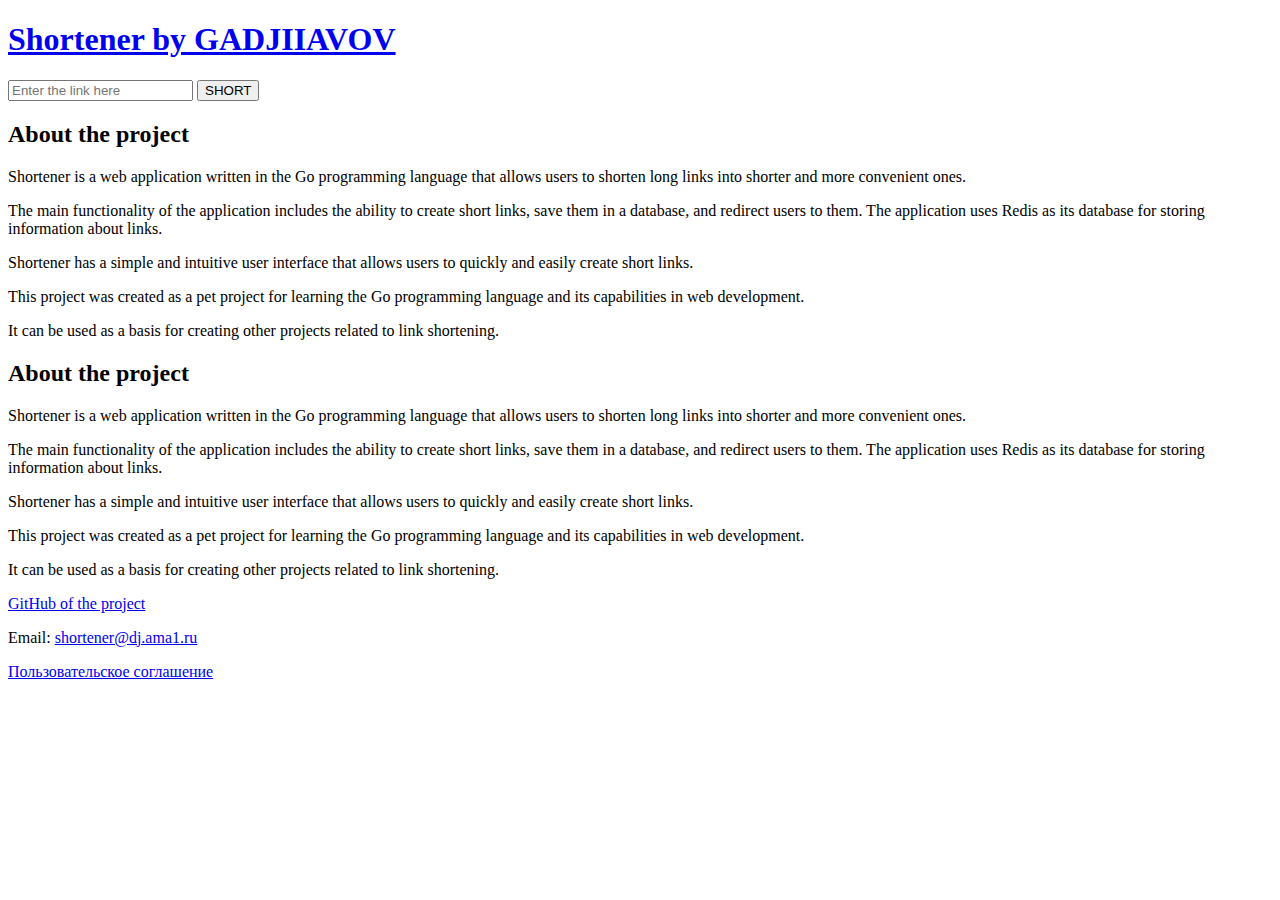
==== templates/index.html @ 65b4cd0f "front-end" ====
<!DOCTYPE html>
<html lang="en">
<head>
    <meta charset="UTF-8">
    <meta name="viewport"">
    <title>Shortener</title>
    <link rel="stylesheet" href="/static/styles.css">
</head>
<body>
    <div class="root">
        <div class="header">
            <div class="center">
                <div class="header-content">
                    <a href="/" class="logo">
                        <h1>Shortener by GADJIIAVOV</h1>
                    </a>
                    <form action="/form" method="post">
                        <input type="text" name="link" id="link" placeholder="Enter the link here"/>
                        <button type="submit" id="submit">SHORT</button>
                    </form>
                </div>
            </div>
        </div>
        <div class="content">
            <div class="shortener-about center">
                <h2>About the project</h2>
                <p>Shortener is a web application written in the Go programming language that allows users to shorten long links into shorter and more convenient ones.</p>
                <p>The main functionality of the application includes the ability to create short links, save them in a database, and redirect users to them. The application uses Redis as its database for storing information about links.</p>
                <p>Shortener has a simple and intuitive user interface that allows users to quickly and easily create short links.</p>
                <p>This project was created as a pet project for learning the Go programming language and its capabilities in web development.</p>
                <p>It can be used as a basis for creating other projects related to link shortening.</p>
            </div>

            <div class="shortener-info center">
                <h2>About the project</h2>
                <p>Shortener is a web application written in the Go programming language that allows users to shorten long links into shorter and more convenient ones.</p>
                <p>The main functionality of the application includes the ability to create short links, save them in a database, and redirect users to them. The application uses Redis as its database for storing information about links.</p>
                <p>Shortener has a simple and intuitive user interface that allows users to quickly and easily create short links.</p>
                <p>This project was created as a pet project for learning the Go programming language and its capabilities in web development.</p>
                <p>It can be used as a basis for creating other projects related to link shortening.</p>
            </div>
        </div>
        <div class="footer">
            <div class="info">  
                <p class="github"><a href="https://github.com/Djama1GIT/shortener">GitHub of the project</a></p>
                <p class="email">Email: <a href="mailto:shortener@dj.ama1.ru">shortener@dj.ama1.ru</a></p>
            </div>
            <p class="agreement"><a href="/agreement">Пользовательское соглашение</a></p>
        </div>
    </div>
</body>
</html>
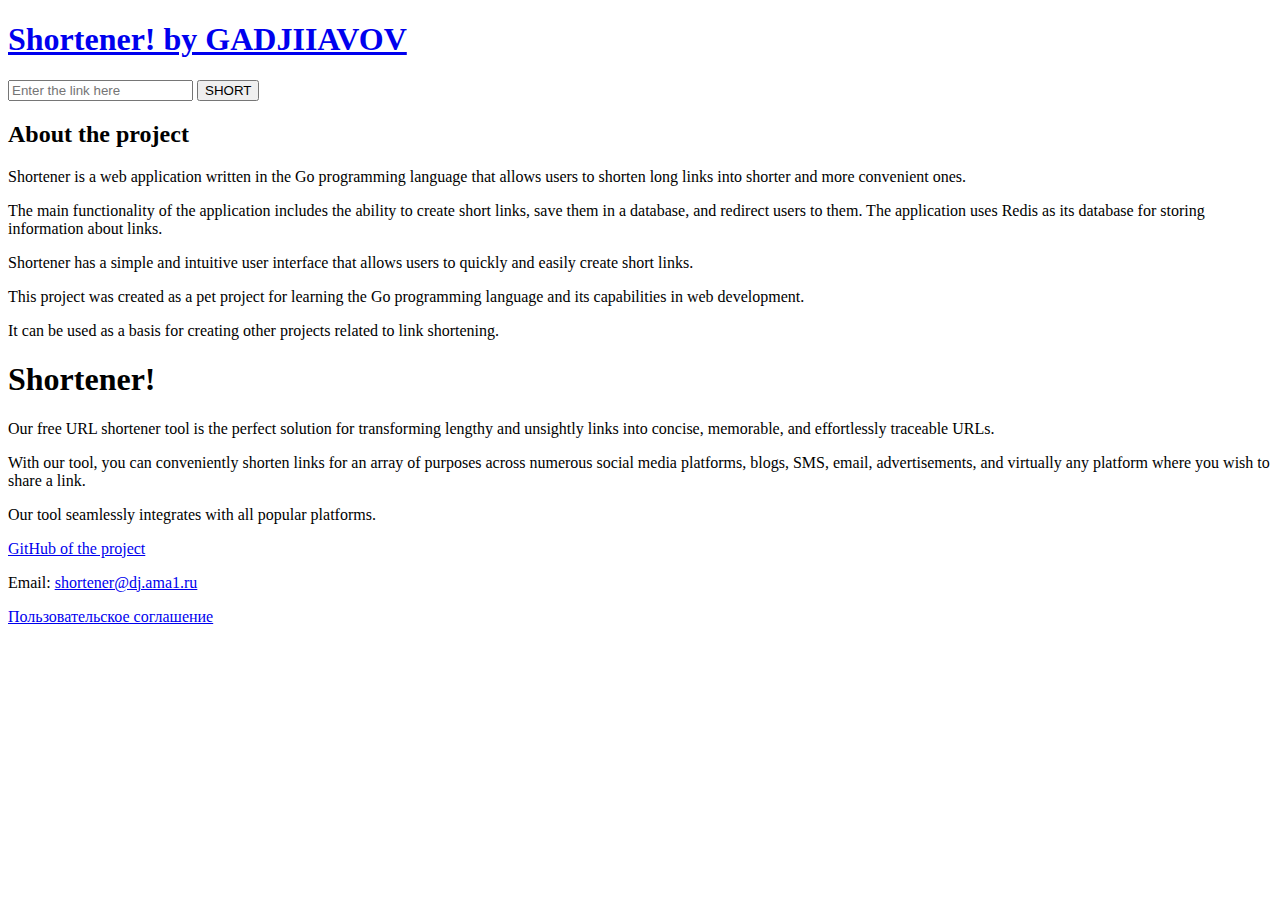
==== commit 21d81140: "front-end release candidate version" ====
--- a/templates/index.html
+++ b/templates/index.html
@@ -3,8 +3,40 @@
 <head>
     <meta charset="UTF-8">
     <meta name="viewport"">
-    <title>Shortener</title>
+    <title>Shortener!</title>
     <link rel="stylesheet" href="/static/styles.css">
+    <script src="https://code.jquery.com/jquery-3.6.0.min.js"></script>
+    <script>
+        $(document).ready(function() {
+            $("#submit").click(function(e) {
+                e.preventDefault();
+                var link = $("#link").val();
+                $.ajax({
+                    url: "http://127.0.0.1:8081/shortener/",
+                    type: "POST",
+                    data: link,
+                    success: function(response) {
+                        $("#shortened-link").text(response);
+                    },
+                    error: function(xhr, status, error) {
+                        console.log(error);
+                    }
+                });
+            });
+        });
+        $(document).ready(function() {
+            $("#shortened-link").click(function() {
+                var linkText = $(this).text();
+                navigator.clipboard.writeText(linkText)
+                    .then(function() {
+                        alert("Link copied to clipboard!");
+                    })
+                    .catch(function(error) {
+                        console.error("Error copying link to clipboard: ", error);
+                    });
+            });
+        });
+    </script>
 </head>
 <body>
     <div class="root">
@@ -12,12 +44,13 @@
             <div class="center">
                 <div class="header-content">
                     <a href="/" class="logo">
-                        <h1>Shortener by GADJIIAVOV</h1>
+                        <h1>Shortener! by GADJIIAVOV</h1>
                     </a>
                     <form action="/form" method="post">
                         <input type="text" name="link" id="link" placeholder="Enter the link here"/>
                         <button type="submit" id="submit">SHORT</button>
                     </form>
+                    <p id="shortened-link"></p>
                 </div>
             </div>
         </div>
@@ -32,12 +65,10 @@
             </div>
 
             <div class="shortener-info center">
-                <h2>About the project</h2>
-                <p>Shortener is a web application written in the Go programming language that allows users to shorten long links into shorter and more convenient ones.</p>
-                <p>The main functionality of the application includes the ability to create short links, save them in a database, and redirect users to them. The application uses Redis as its database for storing information about links.</p>
-                <p>Shortener has a simple and intuitive user interface that allows users to quickly and easily create short links.</p>
-                <p>This project was created as a pet project for learning the Go programming language and its capabilities in web development.</p>
-                <p>It can be used as a basis for creating other projects related to link shortening.</p>
+                <h1>Shortener!</h1>
+                <p>Our free URL shortener tool is the perfect solution for transforming lengthy and unsightly links into concise, memorable, and effortlessly traceable URLs. </p>
+                <p>With our tool, you can conveniently shorten links for an array of purposes across numerous social media platforms, blogs, SMS, email, advertisements, and virtually any platform where you wish to share a link. </p>
+                <p>Our tool seamlessly integrates with all popular platforms.</p>
             </div>
         </div>
         <div class="footer">
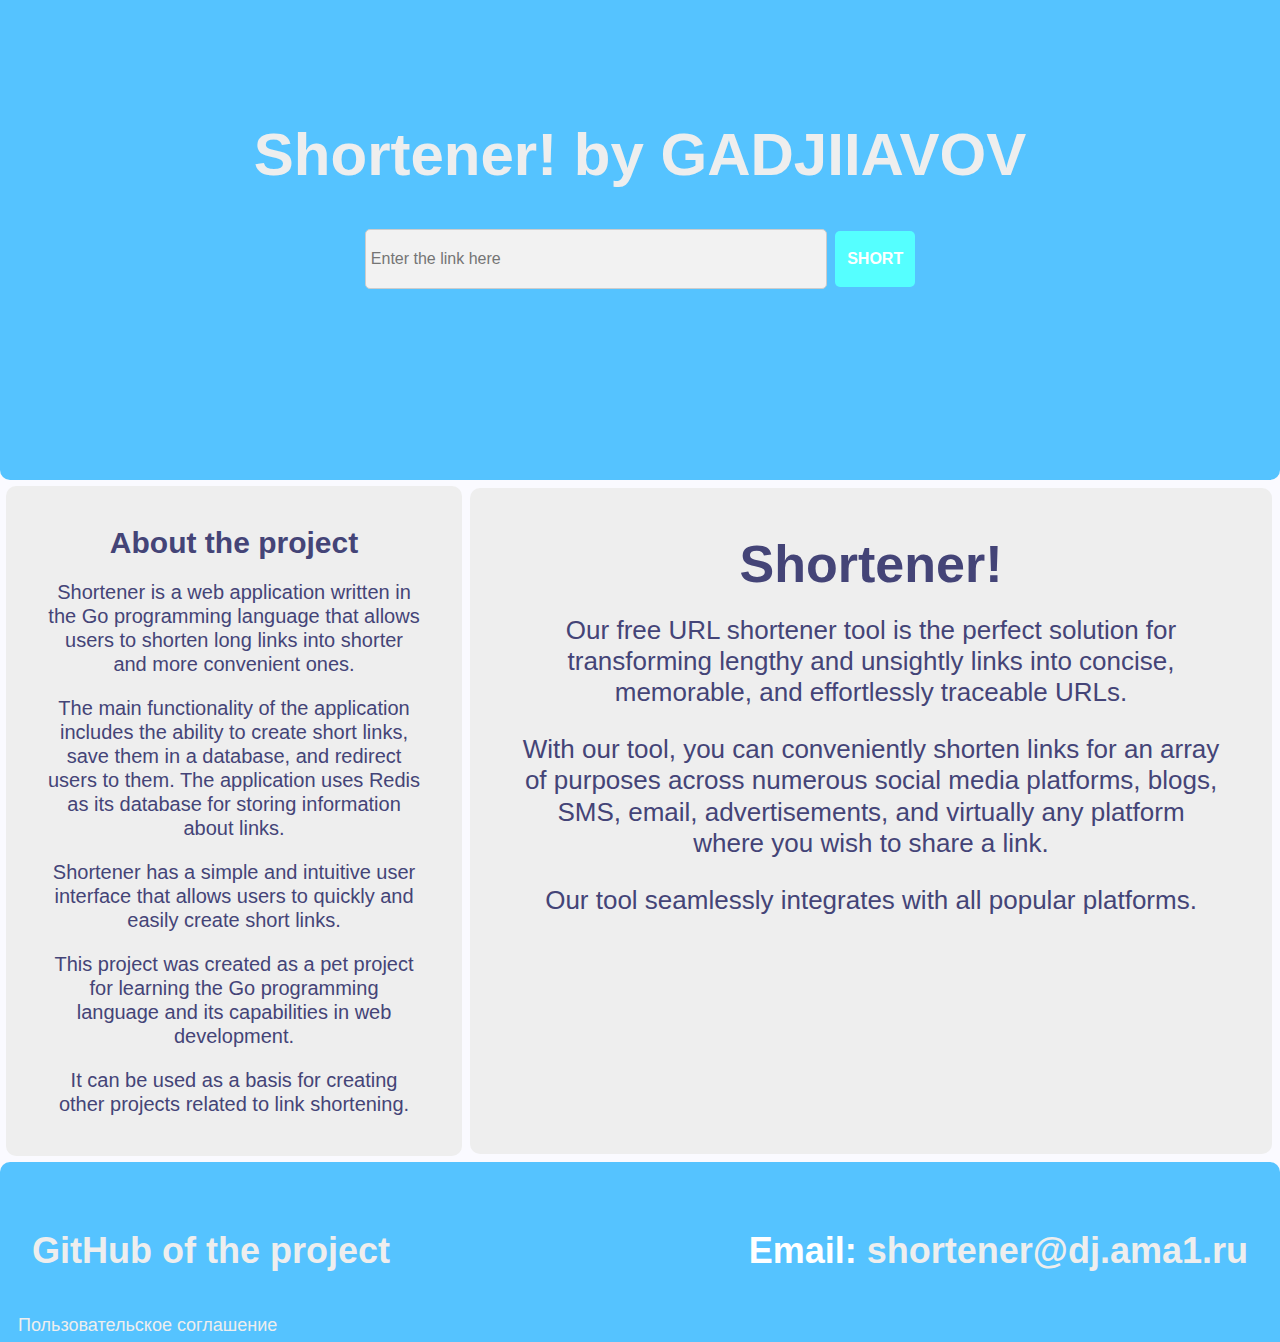
==== commit b2e65249: "pre-production version" ====
--- a/templates/index.html
+++ b/templates/index.html
@@ -2,41 +2,11 @@
 <html lang="en">
 <head>
     <meta charset="UTF-8">
-    <meta name="viewport"">
+    <meta name="viewport">
     <title>Shortener!</title>
     <link rel="stylesheet" href="/static/styles.css">
     <script src="https://code.jquery.com/jquery-3.6.0.min.js"></script>
-    <script>
-        $(document).ready(function() {
-            $("#submit").click(function(e) {
-                e.preventDefault();
-                var link = $("#link").val();
-                $.ajax({
-                    url: "http://127.0.0.1:8081/shortener/",
-                    type: "POST",
-                    data: link,
-                    success: function(response) {
-                        $("#shortened-link").text(response);
-                    },
-                    error: function(xhr, status, error) {
-                        console.log(error);
-                    }
-                });
-            });
-        });
-        $(document).ready(function() {
-            $("#shortened-link").click(function() {
-                var linkText = $(this).text();
-                navigator.clipboard.writeText(linkText)
-                    .then(function() {
-                        alert("Link copied to clipboard!");
-                    })
-                    .catch(function(error) {
-                        console.error("Error copying link to clipboard: ", error);
-                    });
-            });
-        });
-    </script>
+    <script src="/static/script.js"></script>
 </head>
 <body>
     <div class="root">
@@ -46,11 +16,10 @@
                     <a href="/" class="logo">
                         <h1>Shortener! by GADJIIAVOV</h1>
                     </a>
-                    <form action="/form" method="post">
-                        <input type="text" name="link" id="link" placeholder="Enter the link here"/>
-                        <button type="submit" id="submit">SHORT</button>
-                    </form>
+                    <input type="text" name="link" id="link" placeholder="Enter the link here"/>
+                    <button type="submit" id="submit">SHORT</button>
                     <p id="shortened-link"></p>
+                    <p id="shortened-link-alert"></p>
                 </div>
             </div>
         </div>
--- a/static/styles.css
+++ b/static/styles.css
@@ -0,0 +1,138 @@
+html {
+    background-color: #55c3ff;
+}
+body {
+    background-color: #fafaff;
+    font-family: 'Montserrat', sans-serif;
+    margin: 0;
+}
+a {
+    text-decoration: none;
+    color: #eee;
+}
+.root {
+    display: grid;
+    width: 100%;
+    margin: 0;
+}
+.header {
+    padding: 0;
+    height: 30em;
+    top: 0;
+    left: 0;
+    right: 0;
+    background-color: #55c3ff;
+    border-radius: 0 0 10px 10px;
+    width: 100%;
+}
+.header-content {
+    margin-top: 4em;
+    font-size: 30px;
+}
+#link {
+    width: 50dvh;
+    height: 3em;
+    background-color: #f2f2f2;
+    border: 1px solid #ccc;
+    border-radius: 5px;
+    padding: 5px;
+    font-size: 16px;
+    color: #1aa;
+}
+#submit {
+    width: 5em;
+    height: 3.5em;
+    background-color: #55ffff;
+    border: none;
+    border-radius: 5px;
+    color: white;
+    font-size: 16px;
+    font-weight: 700;
+    cursor: pointer;
+}
+#shortened-link {
+    color: #447;
+    text-decoration: underline;
+}
+#shortened-link-alert {
+    color: #447;
+}
+#shortened-link:hover {
+    cursor: pointer;
+}
+.center {
+    text-align: center;
+    justify-content: center;
+    align-items: center;
+}
+.content {
+    display: flex;
+}
+.shortener-about {
+    width: 35%;
+    background-color: #eee;
+    color: #447;
+    margin: 0.3em;
+    margin-right: 0;
+    font-size: 20px;
+    line-height: 120%;
+    padding: 1em 2em;
+    border-radius: 10px;
+}
+.shortener-info {
+    width: 65%;
+    background-color: #eee;
+    color: #447;
+    margin: 0.3em;
+    font-size: 26px;
+    line-height: 120%;
+    padding: 1em 2em;
+    border-radius: 10px;
+}
+#agreement {
+    position: absolute;
+    width: 100%;
+    height: auto;
+    background-color: #222;
+    padding-left: 2em;
+    color: #fff;
+}
+#agreement h1, #agreement h2, #agreement h3 {
+    position: relative;
+    margin-left: 5%;
+}
+#agreement p {
+    margin-left: 3em;
+}
+.footer {
+    display: flex;
+    height: 20dvh;
+    background-color: #55c3ff;
+    border-radius: 10px 10px 0 0;
+    width: 100%;
+}
+.info {
+    display: flex;
+    justify-content: space-between;
+    position: absolute;
+    width: 95%;
+    margin: auto;
+    margin-left: 2em;
+    margin-top: 2em;
+}
+.agreement {
+    color: red;
+    font-size: 18px;
+    margin-top: 8.5em;
+    margin-left: 1em;
+}
+.email {
+    color: #fff;
+    font-size: 36px;
+    font-weight: bold;
+}
+.github {
+    text-align: end;
+    font-size: 36px;
+    font-weight: bold;
+}